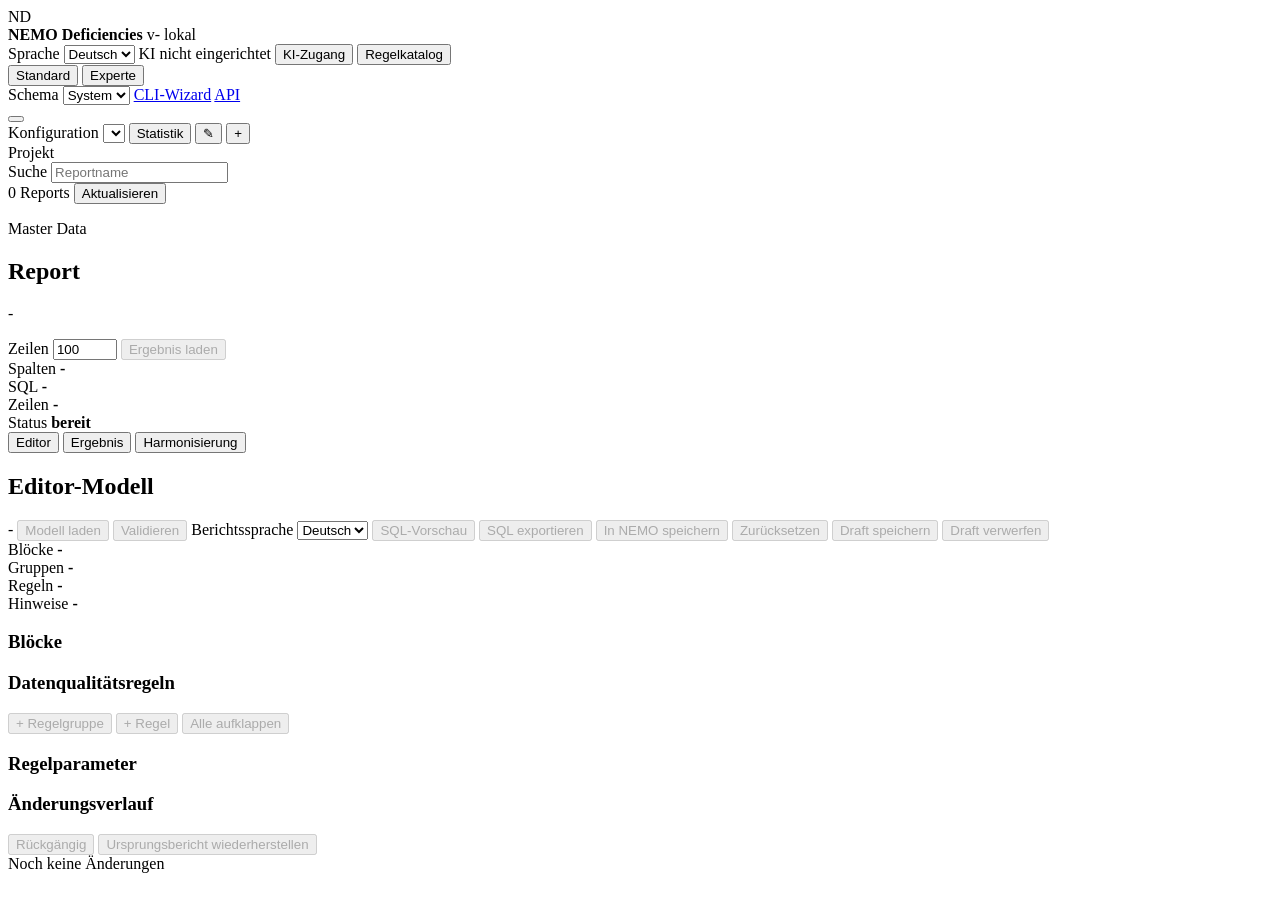
==== backend/frontend/index.html @ 060def94 "Implement rules export functionality with filtering options and CSV generation" ====
<!doctype html>
<html lang="de">
<head>
  <meta charset="utf-8">
  <meta name="viewport" content="width=device-width, initial-scale=1">
  <meta name="color-scheme" content="light dark">
  <title>NEMO Deficiencies</title>
  <link rel="stylesheet" href="/assets/styles.css?v=20260810-version-export">
</head>
<body>
  <div class="app-shell">
    <header class="topbar">
      <div class="brand">
        <span class="brand-mark" aria-hidden="true">ND</span>
        <div class="brand-text">
          <strong>NEMO Deficiencies</strong>
          <span id="appVersion" class="connection-state">v-</span>
          <span id="connectionState" class="connection-state">lokal</span>
        </div>
      </div>
      <div class="top-actions">
        <label class="compact-field language-field" for="uiLanguageSelect">
          <span>Sprache</span>
          <select id="uiLanguageSelect">
            <option value="de">Deutsch</option>
            <option value="en">English</option>
          </select>
        </label>
        <span id="aiConnectionState" class="connection-state">KI nicht eingerichtet</span>
        <select id="aiProfileSelect" class="ai-profile-select" aria-label="Aktive KI auswählen" title="Aktive KI auswählen" hidden></select>
        <button id="aiConfigBtn" class="button secondary" type="button">KI-Zugang</button>
        <button id="ruleTemplateCatalogBtn" class="button secondary expert-only" type="button">Regelkatalog</button>
        <div class="mode-switch segmented" role="group" aria-label="Bedienmodus">
          <button id="standardModeBtn" type="button" aria-pressed="true">Standard</button>
          <button id="expertModeBtn" type="button" aria-pressed="false">Experte</button>
        </div>
        <label class="compact-field expert-only" for="themeSelect">
          <span>Schema</span>
          <select id="themeSelect">
            <option value="system">System</option>
            <option value="light">Hell</option>
            <option value="dark">Dunkel</option>
          </select>
        </label>
        <a id="cliWizardLink" class="button secondary" href="/cli-wizard">CLI-Wizard</a>
        <a class="button secondary expert-only" href="/docs" target="_blank" rel="noreferrer">API</a>
      </div>
    </header>

    <main class="workspace">
      <aside class="sidebar" aria-label="Reportauswahl">
        <div class="sidebar-rail expert-only">
          <button id="sidebarToggleBtn" class="sidebar-toggle" type="button" aria-label="Linke Spalte einklappen" aria-expanded="true" title="Linke Spalte einklappen">
            <span class="sidebar-toggle-icon" aria-hidden="true"></span>
          </button>
        </div>
        <div class="sidebar-content">
          <div class="control-band">
            <label class="field" for="configSelect">
              <span>Konfiguration</span>
              <span class="config-select-row">
                <select id="configSelect"></select>
                <button id="configStatisticsBtn" class="button secondary config-statistics-button" type="button" title="Statistik erstellen">Statistik</button>
                <button id="editConfigBtn" class="icon-button config-edit-button" type="button" aria-label="Ausgewählte Konfiguration bearbeiten" title="Ausgewählte Konfiguration bearbeiten">✎</button>
                <button id="addConfigBtn" class="icon-button config-add-button" type="button" aria-label="Konfiguration anlegen" title="Konfiguration anlegen">+</button>
              </span>
            </label>

            <div class="field expert-only">
              <span>Projekt</span>
              <div id="projectTabs" class="segmented" role="group" aria-label="Projekt"></div>
            </div>

            <label class="field" for="searchInput">
              <span>Suche</span>
              <input id="searchInput" type="search" autocomplete="off" placeholder="Reportname">
            </label>

            <div class="list-tools">
              <span id="reportCount" class="count">0 Reports</span>
              <button id="refreshBtn" class="button secondary" type="button">Aktualisieren</button>
            </div>
          </div>

          <div id="reportList" class="report-list" role="listbox" aria-label="Reports"></div>
        </div>
      </aside>

      <section class="detail-pane" aria-label="Reportdetails">
        <div class="detail-header">
          <div class="title-block">
            <p id="projectLabel" class="eyebrow">Master Data</p>
            <h1 id="reportTitle">Report</h1>
            <p id="reportMeta" class="meta-line">-</p>
          </div>
          <div class="run-controls expert-only">
            <label class="compact-field" for="maxRowsInput">
              <span>Zeilen</span>
              <input id="maxRowsInput" type="number" min="1" max="1000" value="100">
            </label>
            <button id="runBtn" class="button primary" type="button" disabled>Ergebnis laden</button>
          </div>
        </div>

        <div class="metric-row expert-only" aria-label="Reportmetriken">
          <div class="metric">
            <span>Spalten</span>
            <strong id="columnsMetric">-</strong>
          </div>
          <div class="metric">
            <span>SQL</span>
            <strong id="sqlMetric">-</strong>
          </div>
          <div class="metric">
            <span>Zeilen</span>
            <strong id="rowsMetric">-</strong>
          </div>
          <div class="metric">
            <span>Status</span>
            <strong id="statusMetric">bereit</strong>
          </div>
        </div>

        <div class="view-tabs expert-only" role="tablist" aria-label="Ansicht">
          <button id="editorViewBtn" class="active" type="button" role="tab" aria-selected="true">Editor</button>
          <button id="resultViewBtn" type="button" role="tab" aria-selected="false">Ergebnis</button>
          <button id="harmonizationViewBtn" type="button" role="tab" aria-selected="false">Harmonisierung</button>
        </div>

        <div id="resultView" class="view-panel expert-only" hidden>
          <div class="result-band">
            <div class="result-title">
              <h2>Ergebnis</h2>
              <span id="previewInfo" class="meta-line">-</span>
            </div>
            <div class="table-wrap">
              <table id="previewTable">
                <thead></thead>
                <tbody></tbody>
              </table>
              <div id="emptyPreview" class="empty-state">Kein Ergebnis geladen</div>
            </div>
          </div>
        </div>

        <div id="editorView" class="view-panel">
          <div class="editor-band">
            <div class="result-title">
              <h2 class="expert-only">Editor-Modell</h2>
              <span id="editorInfo" class="meta-line expert-only">-</span>
              <button id="loadEditorBtn" class="button secondary expert-only" type="button" disabled>Modell laden</button>
              <button id="validateEditorBtn" class="button secondary expert-only" type="button" disabled>Validieren</button>
              <label class="compact-field report-language-field" for="reportLanguageSelect">
                <span>Berichtssprache</span>
                <select id="reportLanguageSelect">
                  <option value="de">Deutsch</option>
                  <option value="en">English</option>
                </select>
              </label>
              <button id="renderSqlBtn" class="button secondary" type="button" disabled>SQL-Vorschau</button>
              <button id="exportSqlBtn" class="button secondary expert-only" type="button" disabled>SQL exportieren</button>
              <button id="writeNemoBtn" class="button secondary danger" type="button" disabled>In NEMO speichern</button>
              <button id="resetEditorBtn" class="button secondary expert-only" type="button" disabled>Zurücksetzen</button>
              <button id="saveDraftBtn" class="button primary expert-only" type="button" disabled>Draft speichern</button>
              <button id="deleteDraftBtn" class="button secondary expert-only" type="button" disabled>Draft verwerfen</button>
            </div>

            <div class="metric-row editor-metrics expert-only" aria-label="Editor-Metriken">
              <div class="metric">
                <span>Blöcke</span>
                <strong id="blocksMetric">-</strong>
              </div>
              <div class="metric">
                <span>Gruppen</span>
                <strong id="groupsMetric">-</strong>
              </div>
              <div class="metric">
                <span>Regeln</span>
                <strong id="rulesMetric">-</strong>
              </div>
              <div class="metric">
                <span>Hinweise</span>
                <strong id="findingsMetric">-</strong>
              </div>
            </div>

            <div id="editorGrid" class="editor-grid">
              <section class="model-section expert-only" aria-label="SQL-Blöcke">
                <div class="section-head">
                  <h3>Blöcke</h3>
                </div>
                <div id="blockList" class="block-list"></div>
              </section>

              <section class="model-section rules-section" aria-label="Blockinhalt">
                <div class="section-head section-head-actions">
                  <h3 id="contextPanelTitle">Datenqualitätsregeln</h3>
                  <div id="contextPanelActions" class="section-button-row">
                    <button id="addGroupBtn" class="button secondary compact-button" type="button" disabled>+ Regelgruppe</button>
                    <button id="addRuleBtn" class="button secondary compact-button" type="button" disabled>+ Regel</button>
                    <button id="groupToggleBtn" class="button secondary compact-button" type="button" disabled>Alle aufklappen</button>
                  </div>
                </div>
                <div id="groupList" class="group-list"></div>
              </section>

              <section id="detailPanel" class="model-section rule-parameter-section" aria-label="Kontextdetails">
                <div class="section-head">
                  <h3 id="detailPanelTitle">Regelparameter</h3>
                </div>
                <div id="parameterDetail" class="parameter-detail-content">
                  <div id="ruleDetail" class="rule-detail"></div>
                  <div class="change-log-panel expert-only">
                    <div class="section-head section-head-actions">
                      <h3>Änderungsverlauf</h3>
                      <div class="section-button-row">
                        <button id="undoChangeBtn" class="button secondary compact-button" type="button" disabled>Rückgängig</button>
                        <button id="restoreOriginalBtn" class="button secondary compact-button" type="button" disabled>Ursprungsbericht wiederherstellen</button>
                      </div>
                    </div>
                    <span id="changeLogInfo" class="meta-line">Noch keine Änderungen</span>
                    <div id="changeLogList" class="change-log-list"></div>
                  </div>
                  <div id="validationList" class="validation-list side-validation" hidden></div>
                </div>
                <div id="sqlPreviewPanel" class="sql-preview-panel" hidden>
                  <span id="sqlPreviewInfo" class="meta-line sql-preview-info">Noch nicht generiert</span>
                  <pre id="sqlPreview" class="sql-preview">Keine SQL-Vorschau</pre>
                </div>
              </section>
            </div>
          </div>
        </div>

        <div id="harmonizationView" class="view-panel expert-only" hidden>
          <div class="harmonization-band">
            <div class="result-title harmonization-toolbar">
              <div>
                <h2>Harmonisierung</h2>
                <span id="harmonizationInfo" class="meta-line">Noch nicht geladen</span>
              </div>
              <label class="compact-field harmonization-search" for="harmonizationSearchInput">
                <span>Feld suchen</span>
                <input id="harmonizationSearchInput" type="search" autocomplete="off" placeholder="Displayname oder Beschreibung">
              </label>
              <button id="refreshHarmonizationBtn" class="button secondary" type="button">Aktualisieren</button>
            </div>

            <div class="metric-row harmonization-metrics" aria-label="Harmonisierungsmetriken">
              <div class="metric"><span>Berichte</span><strong id="harmonizationReportsMetric">-</strong></div>
              <div class="metric"><span>Felder</span><strong id="harmonizationFieldsMetric">-</strong></div>
              <div class="metric"><span>Abweichungen</span><strong id="harmonizationDivergentMetric">-</strong></div>
              <div class="metric"><span>Fehlende Zuordnungen</span><strong id="harmonizationMissingMetric">-</strong></div>
            </div>

            <div class="harmonization-grid">
              <section class="harmonization-matrix-panel" aria-label="Harmonisierungs-Matrix">
                <div class="harmonization-table-wrap">
                  <table id="harmonizationMatrix" class="harmonization-matrix">
                    <thead></thead>
                    <tbody></tbody>
                  </table>
                  <div id="emptyHarmonization" class="empty-state">Noch keine Harmonisierungsdaten geladen</div>
                </div>
              </section>
              <aside class="harmonization-detail" aria-label="Harmonisierungsdetails">
                <div class="section-head"><h3>Felddetails</h3></div>
                <div id="harmonizationDetail" class="harmonization-detail-content">
                  <div class="empty-state">Feld oder Berichtszelle auswählen</div>
                </div>
              </aside>
            </div>
          </div>
        </div>
      </section>
    </main>
  </div>

  <dialog id="configDialog" class="config-dialog" aria-labelledby="configDialogTitle">
    <form id="configForm" method="dialog">
      <div class="dialog-head">
        <h2 id="configDialogTitle">Konfiguration anlegen</h2>
        <button id="closeConfigDialogBtn" class="icon-button" type="button" aria-label="Dialog schließen" title="Dialog schließen">×</button>
      </div>
      <div class="dialog-fields">
        <label class="field" for="configNameInput">
          <span>Name</span>
          <input id="configNameInput" name="name" type="text" autocomplete="off" required maxlength="120" placeholder="config_tenant">
        </label>
        <label class="field" for="configTenantInput">
          <span>Tenant</span>
          <input id="configTenantInput" name="tenant" type="text" autocomplete="organization" required maxlength="120">
        </label>
        <label class="field" for="configUserIdInput">
          <span>User-ID</span>
          <input id="configUserIdInput" name="userid" type="text" autocomplete="username" required maxlength="240">
        </label>
        <label class="field" for="configPasswordInput">
          <span>Passwort</span>
          <input id="configPasswordInput" name="password" type="password" autocomplete="new-password" required maxlength="1024">
          <small id="configPasswordHint" class="field-hint">Wird verschlüsselt gespeichert</small>
        </label>
        <label class="field" for="configNemoUrlInput">
          <span>NEMO-URL</span>
          <input id="configNemoUrlInput" name="nemoUrl" type="url" required maxlength="500" value="https://enter.nemo-ai.com">
        </label>
        <label class="field" for="configEnvironmentInput">
          <span>Environment</span>
          <input id="configEnvironmentInput" name="environment" type="text" required maxlength="120" value="prod" pattern="[A-Za-z0-9._-]+">
        </label>
      </div>
      <div class="dialog-actions">
        <button id="deleteConfigBtn" class="button danger dialog-delete-action" type="button" hidden>Löschen</button>
        <button id="cancelConfigBtn" class="button secondary" type="button">Abbrechen</button>
        <button id="saveConfigBtn" class="button primary" type="submit">Neu anlegen</button>
      </div>
    </form>
  </dialog>

  <dialog id="configStatisticsDialog" class="config-dialog statistics-dialog" aria-labelledby="configStatisticsTitle">
    <form method="dialog">
      <div class="dialog-head">
        <div>
          <h2 id="configStatisticsTitle">Konfigurationsstatistik</h2>
          <span id="configStatisticsInfo" class="meta-line">Noch nicht erstellt</span>
        </div>
        <button id="closeConfigStatisticsBtn" class="icon-button" type="button" aria-label="Dialog schließen" title="Dialog schließen">×</button>
      </div>
      <div id="configStatisticsLoading" class="statistics-loading" hidden>
        <span class="report-spinner" aria-hidden="true"></span>
        <span>Berichte werden analysiert</span>
      </div>
      <div id="configStatisticsContent" class="statistics-content" hidden>
        <div class="statistics-metrics" aria-label="Konfigurationsmetriken">
          <div class="metric"><span>Berichte</span><strong id="statisticsReportsMetric">0</strong></div>
          <div class="metric"><span>Regelgruppen</span><strong id="statisticsGroupsMetric">0</strong><small id="statisticsFieldsMetric">0 unterschiedliche Felder</small></div>
          <div class="metric"><span>Regeln</span><strong id="statisticsRulesMetric">0</strong></div>
          <div class="metric active"><span>Aktiv</span><strong id="statisticsActiveMetric">0</strong></div>
          <div class="metric inactive"><span>Inaktiv</span><strong id="statisticsInactiveMetric">0</strong></div>
        </div>
        <section class="statistics-chart" aria-labelledby="statisticsChartTitle">
          <div class="statistics-chart-head">
            <h3 id="statisticsChartTitle">Regelstatus</h3>
            <span id="statisticsActiveRate" class="meta-line">0 % aktiv</span>
          </div>
          <div class="statistics-status-bar" role="img" aria-label="Verteilung aktiver und inaktiver Regeln">
            <span id="statisticsActiveBar" class="active"></span>
            <span id="statisticsInactiveBar" class="inactive"></span>
          </div>
          <div class="statistics-legend">
            <span><i class="active"></i>Aktiv</span>
            <span><i class="inactive"></i>Inaktiv</span>
          </div>
        </section>
        <div class="statistics-table-wrap">
          <div class="statistics-export-options">
            <div class="export-filter-row">
              <label for="statisticsRuleStatusFilter">
                <span>Regelstatus:</span>
                <select id="statisticsRuleStatusFilter">
                  <option value="both">Aktive und Inaktive</option>
                  <option value="active">Nur aktive</option>
                  <option value="inactive">Nur inaktive</option>
                </select>
              </label>
              <label for="statisticsReportFilter">
                <span>Bericht:</span>
                <select id="statisticsReportFilter">
                  <option value="">Alle Berichte</option>
                </select>
              </label>
            </div>
          </div>
          <table id="configStatisticsTable" class="statistics-table">
            <thead>
              <tr>
                <th>Bericht</th>
                <th>Regelgruppen</th>
                <th>Regeln</th>
                <th>Aktiv</th>
                <th>Inaktiv</th>
                <th>Verteilung</th>
              </tr>
            </thead>
            <tbody></tbody>
            <tfoot></tfoot>
          </table>
        </div>
      </div>
       <div class="dialog-actions">
         <button id="exportConfigStatisticsBtn" class="button secondary" type="button" disabled>Statistiktabelle exportieren</button>
         <button id="exportRulesDetailsBtn" class="button secondary" type="button" disabled>Regeldetails exportieren</button>
         <button id="closeConfigStatisticsActionBtn" class="button primary" type="button">Schließen</button>
       </div>
    </form>
  </dialog>

  <dialog id="aiConfigDialog" class="config-dialog" aria-labelledby="aiConfigDialogTitle">
    <form id="aiConfigForm" method="dialog">
      <div class="dialog-head">
        <h2 id="aiConfigDialogTitle">KI-Zugang einrichten</h2>
        <button id="closeAiConfigDialogBtn" class="icon-button" type="button" aria-label="Dialog schließen" title="Dialog schließen">×</button>
      </div>
      <div class="dialog-fields">
        <label class="field" for="aiConfigNameInput">
          <span>Bezeichnung</span>
          <input id="aiConfigNameInput" name="name" type="text" value="Groq" required maxlength="120">
        </label>
        <label class="field" for="aiProviderInput">
          <span>Anbieter</span>
          <select id="aiProviderInput" name="provider">
            <option value="groq">Groq</option>
            <option value="openai">OpenAI / ChatGPT</option>
            <option value="gemini">Google Gemini</option>
            <option value="perplexity">Perplexity</option>
            <option value="ollama">Ollama lokal</option>
            <option value="lmstudio">LM Studio lokal</option>
            <option value="openai_compatible">Eigener OpenAI-kompatibler Dienst</option>
          </select>
        </label>
        <label class="field" for="aiModelInput">
          <span>Modell</span>
          <input id="aiModelInput" name="model" type="text" value="openai/gpt-oss-120b" list="aiModelSuggestions" required maxlength="200">
          <datalist id="aiModelSuggestions">
            <option value="openai/gpt-oss-120b"></option>
            <option value="gpt-5-mini"></option>
            <option value="gemini-3.5-flash"></option>
            <option value="sonar"></option>
            <option value="qwen3:8b"></option>
          </datalist>
        </label>
        <label class="field" for="aiBaseUrlInput">
          <span>API-Adresse</span>
          <input id="aiBaseUrlInput" name="baseUrl" type="url" value="https://api.groq.com/openai/v1" required maxlength="500">
        </label>
        <label class="field" for="aiApiKeyInput">
          <span>API-Key</span>
          <input id="aiApiKeyInput" name="apiKey" type="password" autocomplete="new-password" maxlength="2048" placeholder="Bei lokalen Diensten optional">
        </label>
      </div>
      <div class="dialog-actions">
        <button id="cancelAiConfigBtn" class="button secondary" type="button">Abbrechen</button>
        <button id="saveAiConfigBtn" class="button primary" type="submit">Speichern und prüfen</button>
      </div>
    </form>
  </dialog>

  <dialog id="ruleTemplateCatalogDialog" class="config-dialog rule-template-dialog" aria-labelledby="ruleTemplateCatalogTitle">
    <form id="ruleTemplateForm" method="dialog">
      <div class="dialog-head">
        <div>
          <h2 id="ruleTemplateCatalogTitle">Regelkatalog</h2>
          <span class="meta-line">Globale, projektübergreifende Regelvorlagen</span>
        </div>
        <div class="dialog-head-actions">
          <button id="newRuleTemplateBtn" class="button secondary compact-button" type="button">+ Vorlage</button>
          <button id="closeRuleTemplateCatalogBtn" class="icon-button" type="button" aria-label="Dialog schließen" title="Dialog schließen">×</button>
        </div>
      </div>
      <div class="rule-template-layout">
        <aside class="rule-template-sidebar" aria-label="Regelvorlagen">
          <div class="rule-template-analysis-actions">
            <button id="analyzeExistingRulesBtn" class="button secondary compact-button" type="button">Master Data analysieren</button>
          </div>
          <div id="ruleTemplateAnalysisPanel" class="rule-template-analysis-panel" hidden>
            <strong>Analysekandidaten</strong>
            <span id="ruleTemplateAnalysisInfo" class="meta-line"></span>
            <div id="ruleTemplateCandidateList" class="rule-template-candidate-list"></div>
            <button id="importRuleTemplateCandidatesBtn" class="button primary compact-button" type="button">Auswahl als Entwürfe übernehmen</button>
          </div>
          <div id="ruleTemplateList" class="rule-template-list"></div>
        </aside>
        <section id="ruleTemplateCandidateDetail" class="rule-template-candidate-detail" hidden>
          <div class="candidate-detail-head">
            <div>
              <span class="meta-line">Analysekandidat</span>
              <h3 id="ruleTemplateCandidateName">-</h3>
            </div>
            <span id="ruleTemplateCandidateStatus" class="badge">Offen</span>
          </div>
          <div id="ruleTemplateCandidateMeta" class="meta-line"></div>
          <div class="candidate-detail-section">
            <strong>Bedingung</strong>
            <code id="ruleTemplateCandidateCondition" class="candidate-condition"></code>
          </div>
          <div class="candidate-detail-section">
            <strong>Parameter</strong>
            <div id="ruleTemplateCandidateParameters" class="candidate-detail-list"></div>
          </div>
          <div class="candidate-detail-section">
            <strong>Fehlermeldungen</strong>
            <div id="ruleTemplateCandidateMessages" class="candidate-detail-list"></div>
          </div>
          <div class="candidate-detail-section candidate-locations-section">
            <strong>Fundstellen</strong>
            <div id="ruleTemplateCandidateLocations" class="candidate-location-list"></div>
          </div>
          <div class="candidate-detail-actions">
            <button id="rejectRuleTemplateCandidateBtn" class="button danger" type="button">Ablehnen</button>
            <button id="openCandidateTemplateBtn" class="button secondary" type="button" hidden>Vorlage öffnen</button>
            <button id="importSingleRuleTemplateCandidateBtn" class="button primary" type="button">Als Entwurf übernehmen</button>
          </div>
        </section>
        <div id="ruleTemplateEditorPanel" class="dialog-fields rule-template-fields">
          <div class="rule-template-meta-grid">
            <label class="field" for="ruleTemplateKeyInput">
              <span>Schlüssel</span>
              <input id="ruleTemplateKeyInput" type="text" required maxlength="120">
            </label>
            <label class="field" for="ruleTemplateStatusSelect">
              <span>Status</span>
              <select id="ruleTemplateStatusSelect">
                <option value="draft">Entwurf</option>
                <option value="approved">Freigegeben</option>
                <option value="deprecated">Veraltet</option>
              </select>
            </label>
          </div>
          <label class="field" for="ruleTemplateNameInput">
            <span>Name</span>
            <input id="ruleTemplateNameInput" type="text" required maxlength="240">
          </label>
          <label class="field" for="ruleTemplateDescriptionInput">
            <span>Beschreibung</span>
            <textarea id="ruleTemplateDescriptionInput" rows="2" maxlength="2000"></textarea>
          </label>
          <label class="field" for="ruleTemplateConditionInput">
            <span>Bedingung mit {field}</span>
            <textarea id="ruleTemplateConditionInput" class="code-input" rows="3" required maxlength="100000"></textarea>
          </label>
          <div class="rule-template-meta-grid">
            <label class="field" for="ruleTemplateDimensionInput">
              <span>DQ-Typ</span>
              <select id="ruleTemplateDimensionInput">
                <option value="Vollständigkeit">Vollständigkeit</option>
                <option value="Validität">Validität</option>
                <option value="Korrektheit">Korrektheit</option>
                <option value="Eindeutigkeit">Eindeutigkeit</option>
                <option value="Konsistenz">Konsistenz</option>
                <option value="Aktualität">Aktualität</option>
                <option value="Genauigkeit">Genauigkeit</option>
                <option value="Redundanz">Redundanz</option>
                <option value="Einheitlichkeit">Einheitlichkeit</option>
                <option value="Relevanz">Relevanz</option>
                <option value="Zuverlässigkeit">Zuverlässigkeit</option>
                <option value="Verständlichkeit">Verständlichkeit</option>
              </select>
            </label>
            <label class="field" for="ruleTemplateTypeInput">
              <span>Regeltyp</span>
              <input id="ruleTemplateTypeInput" type="text" required maxlength="120">
            </label>
          </div>
          <label class="field" for="ruleTemplateMessageDeInput">
            <span>Fehlermeldung Deutsch</span>
            <input id="ruleTemplateMessageDeInput" type="text" maxlength="2000">
          </label>
          <label class="field" for="ruleTemplateMessageEnInput">
            <span>Fehlermeldung Englisch</span>
            <input id="ruleTemplateMessageEnInput" type="text" maxlength="2000">
          </label>
          <label class="field" for="ruleTemplateParametersInput">
            <span>Parameterdefinition (JSON)</span>
            <textarea id="ruleTemplateParametersInput" class="code-input" rows="4">{}</textarea>
          </label>
          <div class="rule-template-meta-grid">
            <label class="field" for="ruleTemplateDataTypesInput">
              <span>Datentypen</span>
              <input id="ruleTemplateDataTypesInput" type="text" placeholder="string, date">
            </label>
            <label class="field" for="ruleTemplateCategoriesInput">
              <span>Feldkategorien</span>
              <input id="ruleTemplateCategoriesInput" type="text" placeholder="master-data, address">
            </label>
          </div>
          <label class="field" for="ruleTemplateChangeNoteInput">
            <span>Änderungshinweis</span>
            <input id="ruleTemplateChangeNoteInput" type="text" maxlength="1000">
          </label>
        </div>
      </div>
      <div class="dialog-actions">
        <span id="ruleTemplateVersionInfo" class="meta-line">Neue Vorlage</span>
        <button id="cancelRuleTemplateCatalogBtn" class="button secondary" type="button">Schließen</button>
        <button id="saveRuleTemplateBtn" class="button primary" type="submit">Vorlage speichern</button>
      </div>
    </form>
  </dialog>

  <div id="toast" class="toast" role="status" aria-live="polite"></div>
  <script src="/assets/app.js?v=20260810-version-export" defer></script>
</body>
</html>
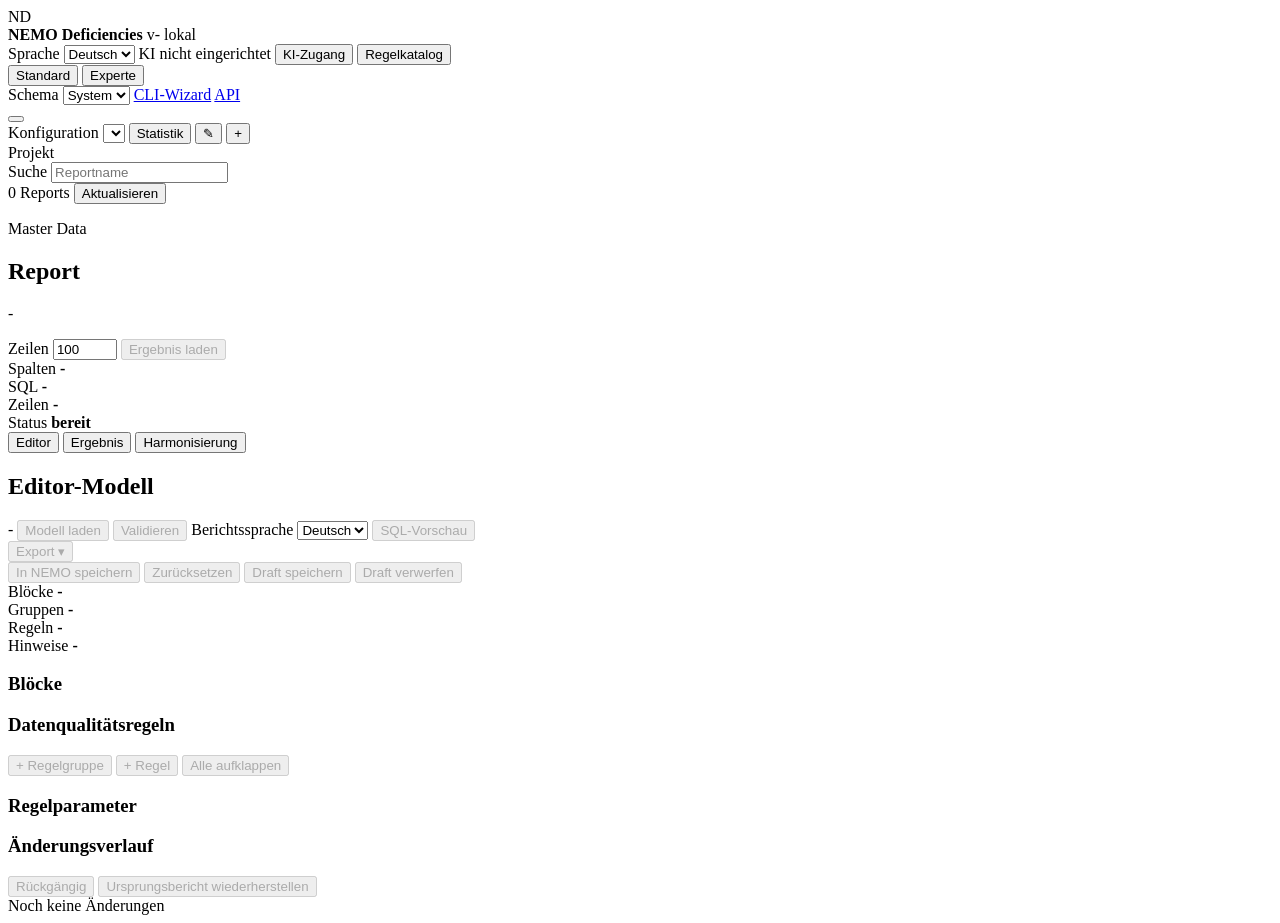
==== commit 35657837: "Add MSSQL Export Connector and related utilities - Implemented MSSQLExportConnector for generating T" ====
--- a/backend/frontend/index.html
+++ b/backend/frontend/index.html
@@ -158,7 +158,14 @@
                 </select>
               </label>
               <button id="renderSqlBtn" class="button secondary" type="button" disabled>SQL-Vorschau</button>
-              <button id="exportSqlBtn" class="button secondary expert-only" type="button" disabled>SQL exportieren</button>
+              <div id="exportDropdownWrap" class="export-dropdown-wrap expert-only">
+                <button id="exportDropdownBtn" class="button secondary" type="button" disabled aria-haspopup="true" aria-expanded="false" aria-controls="exportDropdownMenu">Export ▾</button>
+                <ul id="exportDropdownMenu" class="export-dropdown-menu" role="menu" hidden>
+                  <li role="menuitem"><button class="export-menu-item" data-format="mssql" type="button">SQL (MSSQL / T-SQL)</button></li>
+                  <li role="menuitem"><button class="export-menu-item" data-format="json" type="button">JSON (Regelmetadaten)</button></li>
+                  <li role="menuitem"><button class="export-menu-item" data-format="infozoom" type="button">InfoZoom (Textdefinition)</button></li>
+                </ul>
+              </div>
               <button id="writeNemoBtn" class="button secondary danger" type="button" disabled>In NEMO speichern</button>
               <button id="resetEditorBtn" class="button secondary expert-only" type="button" disabled>Zurücksetzen</button>
               <button id="saveDraftBtn" class="button primary expert-only" type="button" disabled>Draft speichern</button>
@@ -395,6 +402,32 @@
     </form>
   </dialog>
 
+  <dialog id="mssqlExportDialog" class="config-dialog" aria-labelledby="mssqlExportDialogTitle">
+    <form id="mssqlExportForm" method="dialog">
+      <div class="dialog-head">
+        <h2 id="mssqlExportDialogTitle">Export als MSSQL (T-SQL)</h2>
+        <button id="closeMssqlExportDialogBtn" class="icon-button" type="button" aria-label="Dialog schließen" title="Dialog schließen">×</button>
+      </div>
+      <div class="dialog-fields">
+        <fieldset class="field">
+          <legend>Export-Modus</legend>
+          <label class="radio-option">
+            <input type="radio" name="mssqlMode" value="create_and_insert" checked>
+            <span>Create Table + Inserts <small>(für neuen Export)</small></span>
+          </label>
+          <label class="radio-option">
+            <input type="radio" name="mssqlMode" value="insert_only">
+            <span>Inserts only <small>(für bestehende Tabelle)</small></span>
+          </label>
+        </fieldset>
+      </div>
+      <div class="dialog-actions">
+        <button id="cancelMssqlExportBtn" class="button secondary" type="button">Abbrechen</button>
+        <button id="confirmMssqlExportBtn" class="button primary" type="button">Exportieren</button>
+      </div>
+    </form>
+  </dialog>
+
   <dialog id="aiConfigDialog" class="config-dialog" aria-labelledby="aiConfigDialogTitle">
     <form id="aiConfigForm" method="dialog">
       <div class="dialog-head">
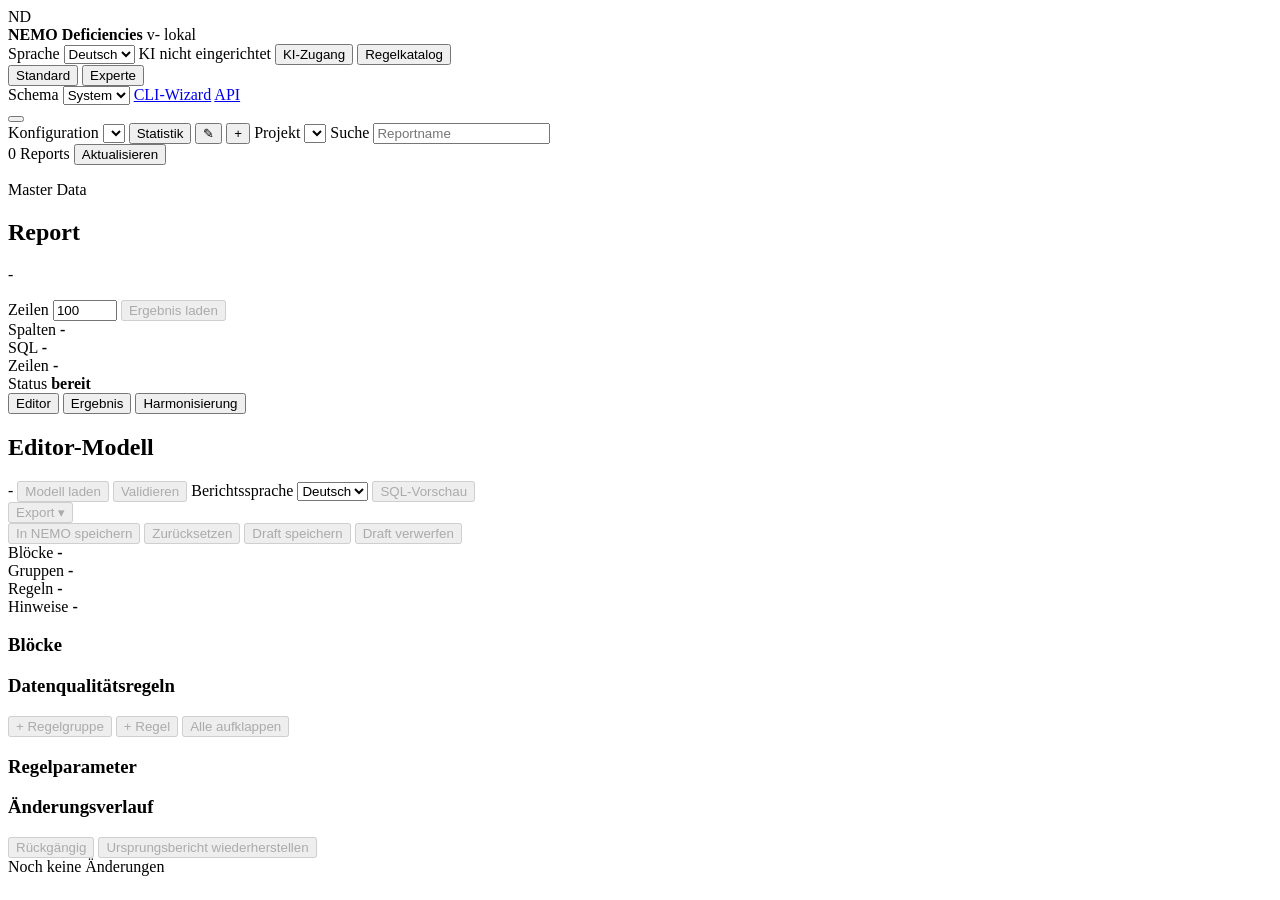
==== commit a12ad7c3: "feat: Integrate LiteLLM as an AI provider and enhance project management - Added LiteLLM as a new AI" ====
--- a/backend/frontend/index.html
+++ b/backend/frontend/index.html
@@ -56,25 +56,25 @@
         </div>
         <div class="sidebar-content">
           <div class="control-band">
-            <label class="field" for="configSelect">
-              <span>Konfiguration</span>
-              <span class="config-select-row">
-                <select id="configSelect"></select>
-                <button id="configStatisticsBtn" class="button secondary config-statistics-button" type="button" title="Statistik erstellen">Statistik</button>
-                <button id="editConfigBtn" class="icon-button config-edit-button" type="button" aria-label="Ausgewählte Konfiguration bearbeiten" title="Ausgewählte Konfiguration bearbeiten">✎</button>
-                <button id="addConfigBtn" class="icon-button config-add-button" type="button" aria-label="Konfiguration anlegen" title="Konfiguration anlegen">+</button>
-              </span>
-            </label>
-
-            <div class="field expert-only">
-              <span>Projekt</span>
-              <div id="projectTabs" class="segmented" role="group" aria-label="Projekt"></div>
-            </div>
-
-            <label class="field" for="searchInput">
-              <span>Suche</span>
-              <input id="searchInput" type="search" autocomplete="off" placeholder="Reportname">
-            </label>
+             <label class="field" for="configSelect">
+               <span>Konfiguration</span>
+               <span class="config-select-row">
+                 <select id="configSelect"></select>
+                 <button id="configStatisticsBtn" class="button secondary config-statistics-button" type="button" title="Statistik erstellen">Statistik</button>
+                 <button id="editConfigBtn" class="icon-button config-edit-button" type="button" aria-label="Ausgewählte Konfiguration bearbeiten" title="Ausgewählte Konfiguration bearbeiten">✎</button>
+                 <button id="addConfigBtn" class="icon-button config-add-button" type="button" aria-label="Konfiguration anlegen" title="Konfiguration anlegen">+</button>
+               </span>
+             </label>
+
+              <label class="field" for="projectSelect">
+                <span>Projekt</span>
+                <select id="projectSelect" aria-label="Projekt auswählen"></select>
+              </label>
+
+             <label class="field" for="searchInput">
+               <span>Suche</span>
+               <input id="searchInput" type="search" autocomplete="off" placeholder="Reportname">
+             </label>
 
             <div class="list-tools">
               <span id="reportCount" class="count">0 Reports</span>
@@ -439,18 +439,19 @@
           <span>Bezeichnung</span>
           <input id="aiConfigNameInput" name="name" type="text" value="Groq" required maxlength="120">
         </label>
-        <label class="field" for="aiProviderInput">
-          <span>Anbieter</span>
-          <select id="aiProviderInput" name="provider">
-            <option value="groq">Groq</option>
-            <option value="openai">OpenAI / ChatGPT</option>
-            <option value="gemini">Google Gemini</option>
-            <option value="perplexity">Perplexity</option>
-            <option value="ollama">Ollama lokal</option>
-            <option value="lmstudio">LM Studio lokal</option>
-            <option value="openai_compatible">Eigener OpenAI-kompatibler Dienst</option>
-          </select>
-        </label>
+         <label class="field" for="aiProviderInput">
+           <span>Anbieter</span>
+           <select id="aiProviderInput" name="provider">
+             <option value="groq">Groq</option>
+             <option value="openai">OpenAI / ChatGPT</option>
+             <option value="gemini">Google Gemini</option>
+             <option value="perplexity">Perplexity</option>
+             <option value="litellm">LiteLLM</option>
+             <option value="ollama">Ollama lokal</option>
+             <option value="lmstudio">LM Studio lokal</option>
+             <option value="openai_compatible">Eigener OpenAI-kompatibler Dienst</option>
+           </select>
+         </label>
         <label class="field" for="aiModelInput">
           <span>Modell</span>
           <input id="aiModelInput" name="model" type="text" value="openai/gpt-oss-120b" list="aiModelSuggestions" required maxlength="200">
@@ -466,15 +467,16 @@
           <span>API-Adresse</span>
           <input id="aiBaseUrlInput" name="baseUrl" type="url" value="https://api.groq.com/openai/v1" required maxlength="500">
         </label>
-        <label class="field" for="aiApiKeyInput">
-          <span>API-Key</span>
-          <input id="aiApiKeyInput" name="apiKey" type="password" autocomplete="new-password" maxlength="2048" placeholder="Bei lokalen Diensten optional">
-        </label>
-      </div>
-      <div class="dialog-actions">
-        <button id="cancelAiConfigBtn" class="button secondary" type="button">Abbrechen</button>
-        <button id="saveAiConfigBtn" class="button primary" type="submit">Speichern und prüfen</button>
-      </div>
+         <label class="field" for="aiApiKeyInput">
+           <span>API-Key</span>
+           <input id="aiApiKeyInput" name="apiKey" type="password" autocomplete="new-password" maxlength="2048" placeholder="Bei lokalen Diensten optional">
+         </label>
+         <button id="loadAiModelsBtn" class="button secondary" type="button" hidden>Verfügbare Modelle laden</button>
+       </div>
+       <div class="dialog-actions">
+         <button id="cancelAiConfigBtn" class="button secondary" type="button">Abbrechen</button>
+         <button id="saveAiConfigBtn" class="button primary" type="submit">Speichern und prüfen</button>
+       </div>
     </form>
   </dialog>
 
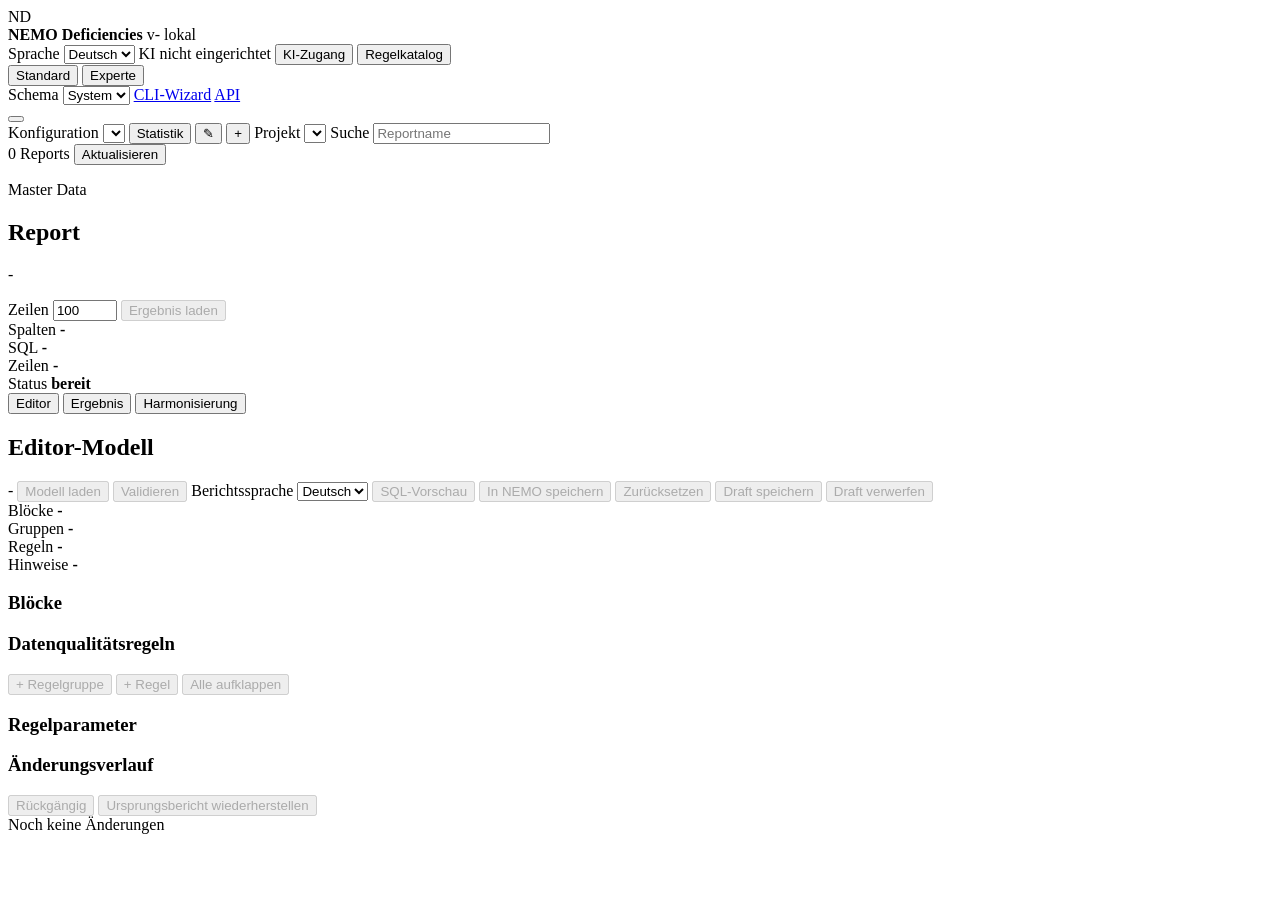
==== commit 0d624c89: "Release v1.7.1" ====
--- a/backend/frontend/index.html
+++ b/backend/frontend/index.html
@@ -158,14 +158,6 @@
                 </select>
               </label>
               <button id="renderSqlBtn" class="button secondary" type="button" disabled>SQL-Vorschau</button>
-              <div id="exportDropdownWrap" class="export-dropdown-wrap expert-only">
-                <button id="exportDropdownBtn" class="button secondary" type="button" disabled aria-haspopup="true" aria-expanded="false" aria-controls="exportDropdownMenu">Export ▾</button>
-                <ul id="exportDropdownMenu" class="export-dropdown-menu" role="menu" hidden>
-                  <li role="menuitem"><button class="export-menu-item" data-format="mssql" type="button">SQL (MSSQL / T-SQL)</button></li>
-                  <li role="menuitem"><button class="export-menu-item" data-format="json" type="button">JSON (Regelmetadaten)</button></li>
-                  <li role="menuitem"><button class="export-menu-item" data-format="infozoom" type="button">InfoZoom (Textdefinition)</button></li>
-                </ul>
-              </div>
               <button id="writeNemoBtn" class="button secondary danger" type="button" disabled>In NEMO speichern</button>
               <button id="resetEditorBtn" class="button secondary expert-only" type="button" disabled>Zurücksetzen</button>
               <button id="saveDraftBtn" class="button primary expert-only" type="button" disabled>Draft speichern</button>
@@ -399,32 +391,6 @@
          <button id="exportRulesDetailsBtn" class="button secondary" type="button" disabled>Regeldetails exportieren</button>
          <button id="closeConfigStatisticsActionBtn" class="button primary" type="button">Schließen</button>
        </div>
-    </form>
-  </dialog>
-
-  <dialog id="mssqlExportDialog" class="config-dialog" aria-labelledby="mssqlExportDialogTitle">
-    <form id="mssqlExportForm" method="dialog">
-      <div class="dialog-head">
-        <h2 id="mssqlExportDialogTitle">Export als MSSQL (T-SQL)</h2>
-        <button id="closeMssqlExportDialogBtn" class="icon-button" type="button" aria-label="Dialog schließen" title="Dialog schließen">×</button>
-      </div>
-      <div class="dialog-fields">
-        <fieldset class="field">
-          <legend>Export-Modus</legend>
-          <label class="radio-option">
-            <input type="radio" name="mssqlMode" value="create_and_insert" checked>
-            <span>Create Table + Inserts <small>(für neuen Export)</small></span>
-          </label>
-          <label class="radio-option">
-            <input type="radio" name="mssqlMode" value="insert_only">
-            <span>Inserts only <small>(für bestehende Tabelle)</small></span>
-          </label>
-        </fieldset>
-      </div>
-      <div class="dialog-actions">
-        <button id="cancelMssqlExportBtn" class="button secondary" type="button">Abbrechen</button>
-        <button id="confirmMssqlExportBtn" class="button primary" type="button">Exportieren</button>
-      </div>
     </form>
   </dialog>
 
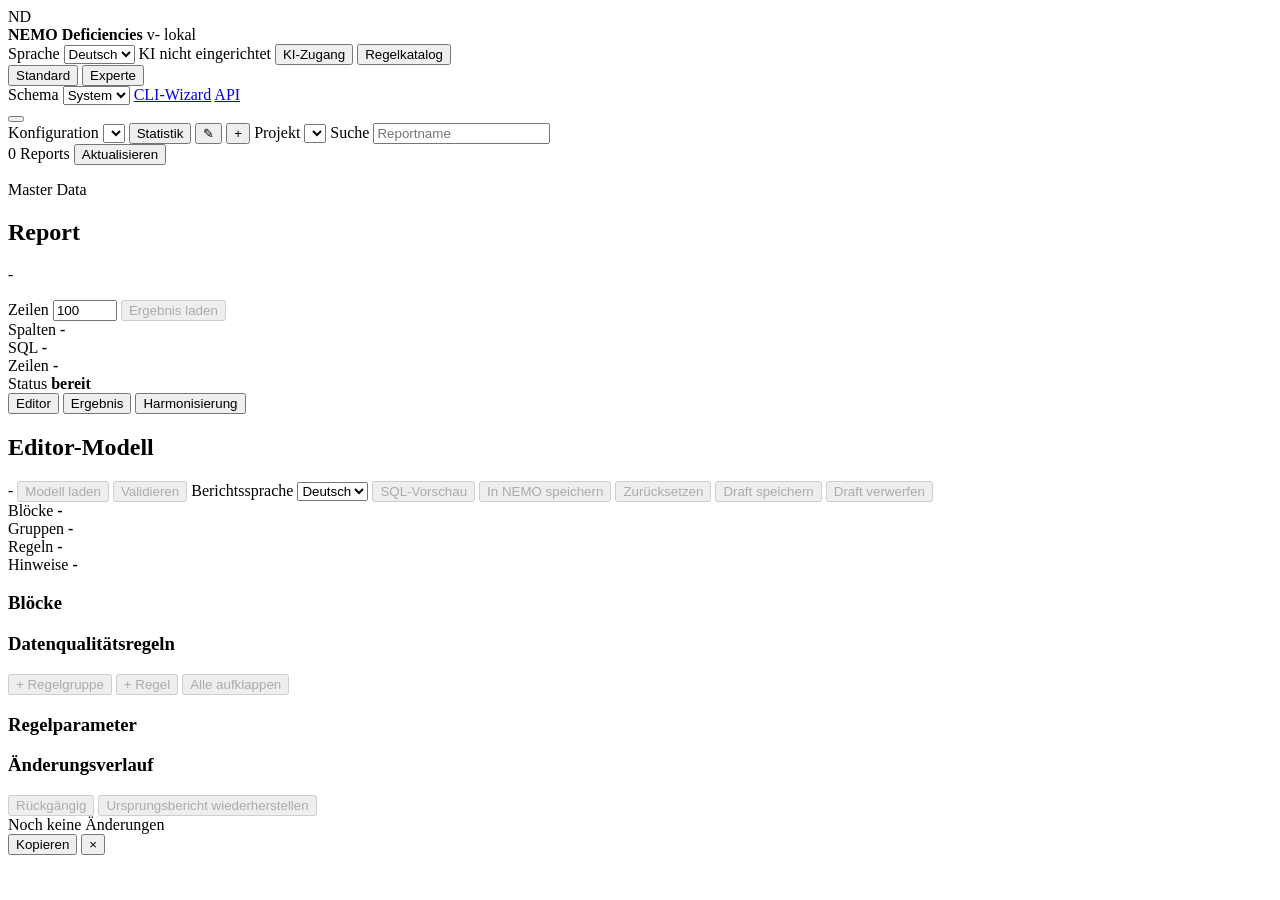
==== commit ac171cc2: "feat: Enhance toast notifications with copy and close functionality" ====
--- a/backend/frontend/index.html
+++ b/backend/frontend/index.html
@@ -588,7 +588,11 @@
     </form>
   </dialog>
 
-  <div id="toast" class="toast" role="status" aria-live="polite"></div>
+  <div id="toast" class="toast" role="status" aria-live="polite">
+    <span id="toastText" class="toast-text"></span>
+    <button id="toastCopyBtn" class="toast-action" type="button" title="Meldung in die Zwischenablage kopieren">Kopieren</button>
+    <button id="toastCloseBtn" class="toast-action" type="button" aria-label="Meldung schließen" title="Schließen">×</button>
+  </div>
   <script src="/assets/app.js?v=20260810-version-export" defer></script>
 </body>
 </html>
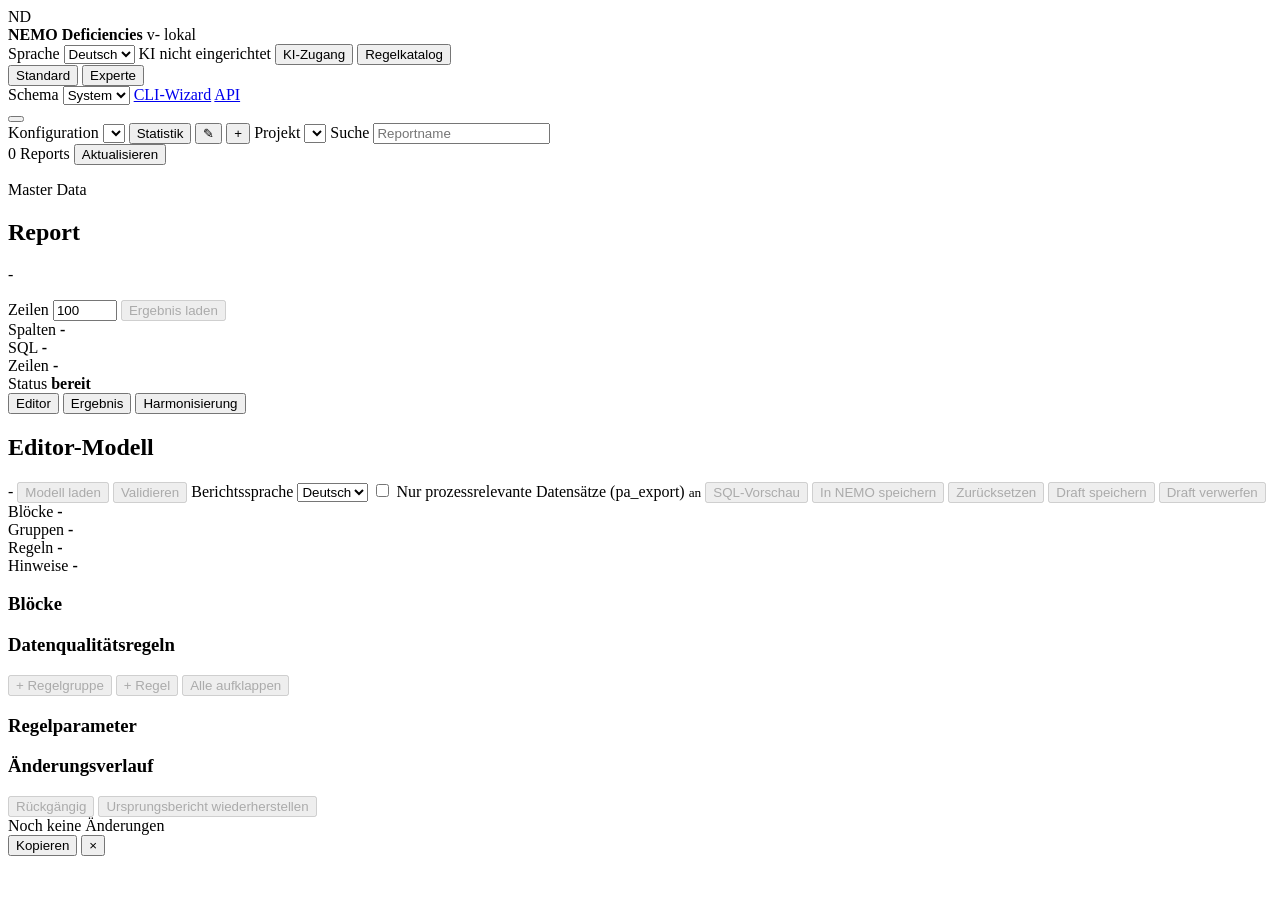
==== commit 2659466b: "Bump version to 1.7.2 and implement pa_export filter toggle - Updated application version from 1.7.1" ====
--- a/backend/frontend/index.html
+++ b/backend/frontend/index.html
@@ -156,6 +156,11 @@
                   <option value="de">Deutsch</option>
                   <option value="en">English</option>
                 </select>
+              </label>
+              <label class="pa-export-toggle" id="paExportToggleWrap" title="Schränkt die Prüfung auf Datensätze ein, die in pa_export vorkommen (CTE 2 und 3).">
+                <input type="checkbox" id="paExportFilterToggle">
+                <span>Nur prozessrelevante Datensätze (pa_export)</span>
+                <small id="paExportFilterState">an</small>
               </label>
               <button id="renderSqlBtn" class="button secondary" type="button" disabled>SQL-Vorschau</button>
               <button id="writeNemoBtn" class="button secondary danger" type="button" disabled>In NEMO speichern</button>
@@ -224,7 +229,9 @@
                 </div>
                 <div id="sqlPreviewPanel" class="sql-preview-panel" hidden>
                   <span id="sqlPreviewInfo" class="meta-line sql-preview-info">Noch nicht generiert</span>
-                  <pre id="sqlPreview" class="sql-preview">Keine SQL-Vorschau</pre>
+                  <div class="sql-preview-container">
+                    <textarea id="sqlPreview" class="sql-preview-editor" placeholder="Keine SQL-Vorschau" spellcheck="false"></textarea>
+                  </div>
                 </div>
               </section>
             </div>
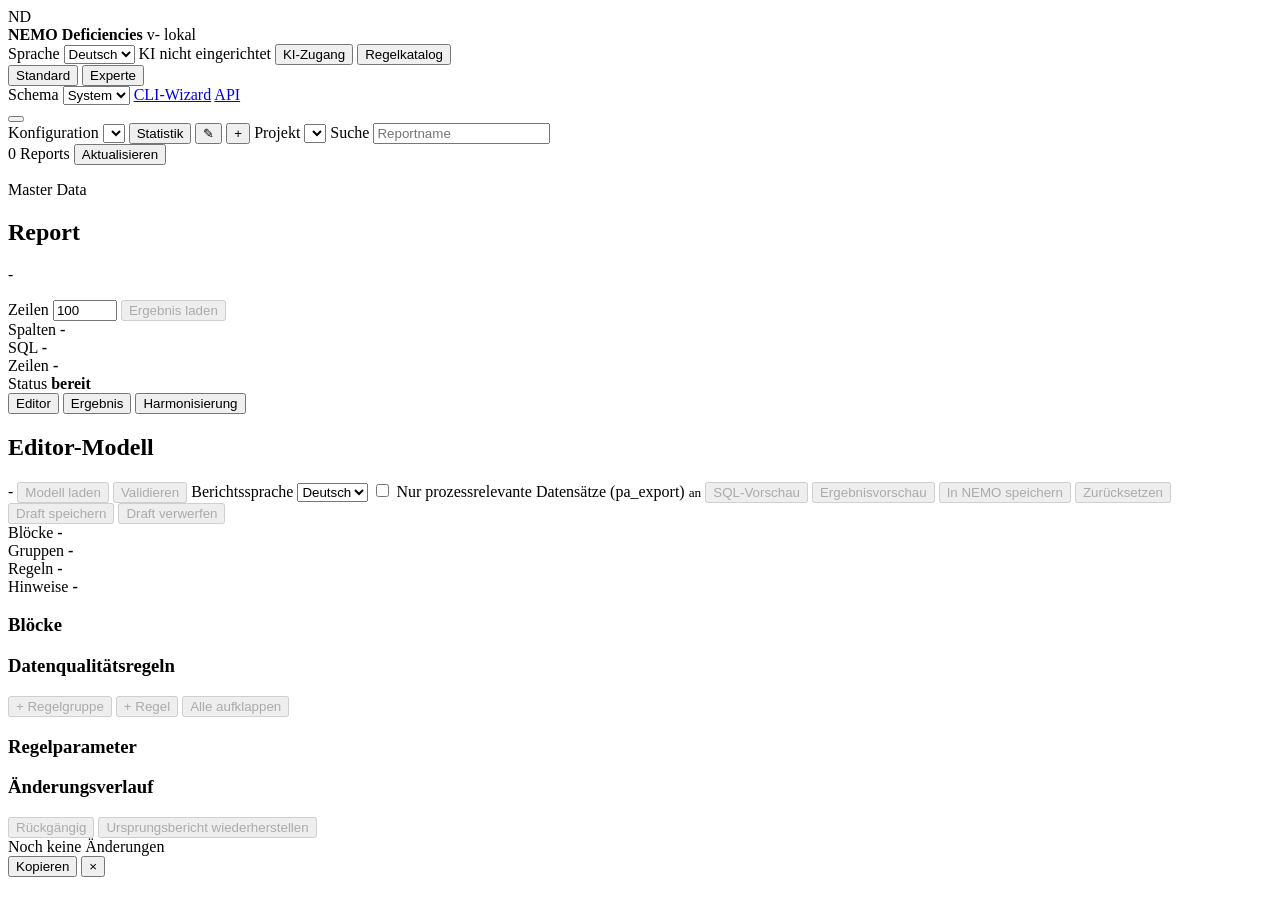
==== commit 4ff67fed: "feat: Add NEMO configuration profile endpoints and rule templates router - Implemented health check " ====
--- a/backend/frontend/index.html
+++ b/backend/frontend/index.html
@@ -5,7 +5,7 @@
   <meta name="viewport" content="width=device-width, initial-scale=1">
   <meta name="color-scheme" content="light dark">
   <title>NEMO Deficiencies</title>
-  <link rel="stylesheet" href="/assets/styles.css?v=20260810-version-export">
+  <link rel="stylesheet" href="/assets/styles.css?v=20261128-result-preview-6">
 </head>
 <body>
   <div class="app-shell">
@@ -163,6 +163,7 @@
                 <small id="paExportFilterState">an</small>
               </label>
               <button id="renderSqlBtn" class="button secondary" type="button" disabled>SQL-Vorschau</button>
+              <button id="runSqlPreviewBtn" class="button secondary" type="button" disabled>Ergebnisvorschau</button>
               <button id="writeNemoBtn" class="button secondary danger" type="button" disabled>In NEMO speichern</button>
               <button id="resetEditorBtn" class="button secondary expert-only" type="button" disabled>Zurücksetzen</button>
               <button id="saveDraftBtn" class="button primary expert-only" type="button" disabled>Draft speichern</button>
@@ -321,6 +322,39 @@
         <button id="saveConfigBtn" class="button primary" type="submit">Neu anlegen</button>
       </div>
     </form>
+  </dialog>
+
+  <dialog id="sqlResultDialog" class="config-dialog statistics-dialog sql-result-dialog" aria-labelledby="sqlResultTitle">
+    <div class="sql-result-dialog-layout">
+      <div class="dialog-head">
+        <div><h2 id="sqlResultTitle">Ergebnisvorschau</h2><span id="sqlResultReportName" class="meta-line"></span></div>
+        <button id="closeSqlResultBtn" class="icon-button" type="button" aria-label="Dialog schließen">×</button>
+      </div>
+      <div id="sqlResultMetrics" class="statistics-metrics" aria-live="polite"></div>
+      <section id="sqlResultQuality" class="sql-quality-card" aria-label="Datenqualität" hidden>
+        <div class="sql-quality-heading"><h3>Prüfergebnis</h3><span id="sqlResultQualityRate"></span></div>
+        <div id="sqlResultQualityBar" class="sql-quality-bar" role="img">
+          <span id="sqlResultPassedBar" class="sql-quality-passed"></span>
+          <span id="sqlResultFailedBar" class="sql-quality-failed"></span>
+        </div>
+        <div class="sql-quality-legend">
+          <span class="sql-quality-pass-label"><i></i><span id="sqlResultPassedLabel"></span></span>
+          <span class="sql-quality-fail-label"><i></i><span id="sqlResultFailedLabel"></span></span>
+        </div>
+      </section>
+      <p id="sqlResultInfo" class="meta-line" role="status">Noch nicht ausgeführt</p>
+      <div id="sqlResultLoading" class="sql-result-loading" role="status" hidden>
+        <span class="report-spinner" aria-hidden="true"></span>
+        <strong>Ergebnisse werden geladen</strong>
+        <span>Der Bericht wird ausgeführt und die Fehler werden ausgewertet.</span>
+      </div>
+      <div id="sqlResultContent" class="sql-result-dialog-content" hidden>
+        <section aria-labelledby="sqlErrorsTitle">
+          <h3 id="sqlErrorsTitle">Fehler nach Häufigkeit</h3>
+          <div id="sqlResultErrors"></div>
+        </section>
+      </div>
+    </div>
   </dialog>
 
   <dialog id="configStatisticsDialog" class="config-dialog statistics-dialog" aria-labelledby="configStatisticsTitle">
@@ -600,6 +634,6 @@
     <button id="toastCopyBtn" class="toast-action" type="button" title="Meldung in die Zwischenablage kopieren">Kopieren</button>
     <button id="toastCloseBtn" class="toast-action" type="button" aria-label="Meldung schließen" title="Schließen">×</button>
   </div>
-  <script src="/assets/app.js?v=20260810-version-export" defer></script>
+  <script src="/assets/app.js?v=20261128-result-preview-6" defer></script>
 </body>
 </html>
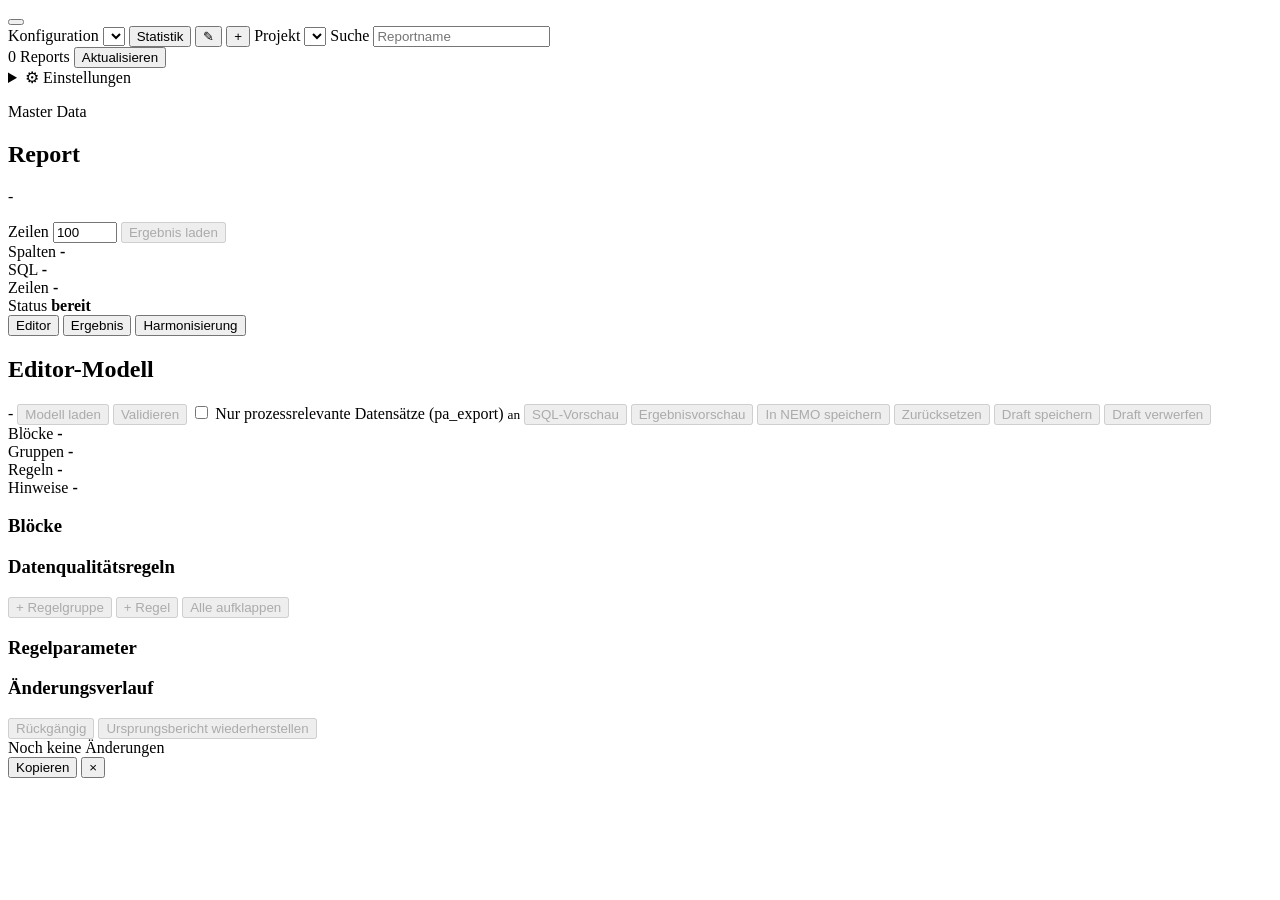
==== commit 494f2bcc: "feat: Add settings menu and enhance sidebar layout" ====
--- a/backend/frontend/index.html
+++ b/backend/frontend/index.html
@@ -5,56 +5,18 @@
   <meta name="viewport" content="width=device-width, initial-scale=1">
   <meta name="color-scheme" content="light dark">
   <title>NEMO Deficiencies</title>
-  <link rel="stylesheet" href="/assets/styles.css?v=20261128-result-preview-6">
+  <link rel="stylesheet" href="/assets/styles.css?v=20261128-condition-monospace-1">
 </head>
 <body>
   <div class="app-shell">
-    <header class="topbar">
-      <div class="brand">
-        <span class="brand-mark" aria-hidden="true">ND</span>
-        <div class="brand-text">
-          <strong>NEMO Deficiencies</strong>
-          <span id="appVersion" class="connection-state">v-</span>
-          <span id="connectionState" class="connection-state">lokal</span>
-        </div>
-      </div>
-      <div class="top-actions">
-        <label class="compact-field language-field" for="uiLanguageSelect">
-          <span>Sprache</span>
-          <select id="uiLanguageSelect">
-            <option value="de">Deutsch</option>
-            <option value="en">English</option>
-          </select>
-        </label>
-        <span id="aiConnectionState" class="connection-state">KI nicht eingerichtet</span>
-        <select id="aiProfileSelect" class="ai-profile-select" aria-label="Aktive KI auswählen" title="Aktive KI auswählen" hidden></select>
-        <button id="aiConfigBtn" class="button secondary" type="button">KI-Zugang</button>
-        <button id="ruleTemplateCatalogBtn" class="button secondary expert-only" type="button">Regelkatalog</button>
-        <div class="mode-switch segmented" role="group" aria-label="Bedienmodus">
-          <button id="standardModeBtn" type="button" aria-pressed="true">Standard</button>
-          <button id="expertModeBtn" type="button" aria-pressed="false">Experte</button>
-        </div>
-        <label class="compact-field expert-only" for="themeSelect">
-          <span>Schema</span>
-          <select id="themeSelect">
-            <option value="system">System</option>
-            <option value="light">Hell</option>
-            <option value="dark">Dunkel</option>
-          </select>
-        </label>
-        <a id="cliWizardLink" class="button secondary" href="/cli-wizard">CLI-Wizard</a>
-        <a class="button secondary expert-only" href="/docs" target="_blank" rel="noreferrer">API</a>
-      </div>
-    </header>
-
     <main class="workspace">
       <aside class="sidebar" aria-label="Reportauswahl">
-        <div class="sidebar-rail expert-only">
-          <button id="sidebarToggleBtn" class="sidebar-toggle" type="button" aria-label="Linke Spalte einklappen" aria-expanded="true" title="Linke Spalte einklappen">
+        <div class="sidebar-rail">
+          <button id="sidebarToggleBtn" class="sidebar-toggle" type="button" aria-controls="sidebarContent" aria-label="Linke Spalte einklappen" aria-expanded="true" title="Linke Spalte einklappen">
             <span class="sidebar-toggle-icon" aria-hidden="true"></span>
           </button>
         </div>
-        <div class="sidebar-content">
+        <div id="sidebarContent" class="sidebar-content">
           <div class="control-band">
              <label class="field" for="configSelect">
                <span>Konfiguration</span>
@@ -84,6 +46,58 @@
 
           <div id="reportList" class="report-list" role="listbox" aria-label="Reports"></div>
         </div>
+        <div class="sidebar-footer">
+          <details class="settings-menu">
+            <summary class="settings-menu-trigger" aria-label="Einstellungen" title="Einstellungen">
+              <span class="settings-icon" aria-hidden="true">⚙</span>
+              <span class="settings-label">Einstellungen</span>
+            </summary>
+            <section class="settings-popover" aria-label="Einstellungen">
+              <div class="settings-brand">
+                <span class="brand-mark" aria-hidden="true">ND</span>
+                <div class="brand-text">
+                  <strong>NEMO Deficiencies</strong>
+                  <span id="appVersion" class="connection-state">v-</span>
+                  <span id="connectionState" class="connection-state">lokal</span>
+                </div>
+              </div>
+              <label class="compact-field language-field" for="uiLanguageSelect">
+                <span>Sprache</span>
+                <select id="uiLanguageSelect">
+                  <option value="de">Deutsch</option>
+                  <option value="en">English</option>
+                </select>
+              </label>
+              <label class="compact-field report-language-field" for="reportLanguageSelect">
+                <span>Berichtssprache</span>
+                <select id="reportLanguageSelect">
+                  <option value="de">Deutsch</option>
+                  <option value="en">English</option>
+                </select>
+              </label>
+              <div class="settings-ai-row">
+                <span id="aiConnectionState" class="connection-state">KI nicht eingerichtet</span>
+                <select id="aiProfileSelect" class="ai-profile-select" aria-label="Aktive KI auswählen" title="Aktive KI auswählen" hidden></select>
+              </div>
+              <button id="aiConfigBtn" class="button secondary" type="button">KI-Zugang</button>
+              <button id="ruleTemplateCatalogBtn" class="button secondary" type="button">Regelkatalog</button>
+              <div class="mode-switch segmented" role="group" aria-label="Bedienmodus">
+                <button id="standardModeBtn" type="button" aria-pressed="true">Standard</button>
+                <button id="expertModeBtn" type="button" aria-pressed="false">Experte</button>
+              </div>
+              <label class="compact-field" for="themeSelect">
+                <span>Schema</span>
+                <select id="themeSelect">
+                  <option value="system">System</option>
+                  <option value="light">Hell</option>
+                  <option value="dark">Dunkel</option>
+                </select>
+              </label>
+              <a id="cliWizardLink" class="button secondary" href="/cli-wizard">CLI-Wizard</a>
+              <a class="button secondary" href="/docs" target="_blank" rel="noreferrer">API</a>
+            </section>
+          </details>
+        </div>
       </aside>
 
       <section class="detail-pane" aria-label="Reportdetails">
@@ -150,13 +164,6 @@
               <span id="editorInfo" class="meta-line expert-only">-</span>
               <button id="loadEditorBtn" class="button secondary expert-only" type="button" disabled>Modell laden</button>
               <button id="validateEditorBtn" class="button secondary expert-only" type="button" disabled>Validieren</button>
-              <label class="compact-field report-language-field" for="reportLanguageSelect">
-                <span>Berichtssprache</span>
-                <select id="reportLanguageSelect">
-                  <option value="de">Deutsch</option>
-                  <option value="en">English</option>
-                </select>
-              </label>
               <label class="pa-export-toggle" id="paExportToggleWrap" title="Schränkt die Prüfung auf Datensätze ein, die in pa_export vorkommen (CTE 2 und 3).">
                 <input type="checkbox" id="paExportFilterToggle">
                 <span>Nur prozessrelevante Datensätze (pa_export)</span>
@@ -568,7 +575,7 @@
           </label>
           <label class="field" for="ruleTemplateConditionInput">
             <span>Bedingung mit {field}</span>
-            <textarea id="ruleTemplateConditionInput" class="code-input" rows="3" required maxlength="100000"></textarea>
+            <textarea id="ruleTemplateConditionInput" class="code-input condition-input" rows="3" required maxlength="100000"></textarea>
           </label>
           <div class="rule-template-meta-grid">
             <label class="field" for="ruleTemplateDimensionInput">
@@ -634,6 +641,6 @@
     <button id="toastCopyBtn" class="toast-action" type="button" title="Meldung in die Zwischenablage kopieren">Kopieren</button>
     <button id="toastCloseBtn" class="toast-action" type="button" aria-label="Meldung schließen" title="Schließen">×</button>
   </div>
-  <script src="/assets/app.js?v=20261128-result-preview-6" defer></script>
+  <script src="/assets/app.js?v=20261128-condition-monospace-1" defer></script>
 </body>
 </html>
